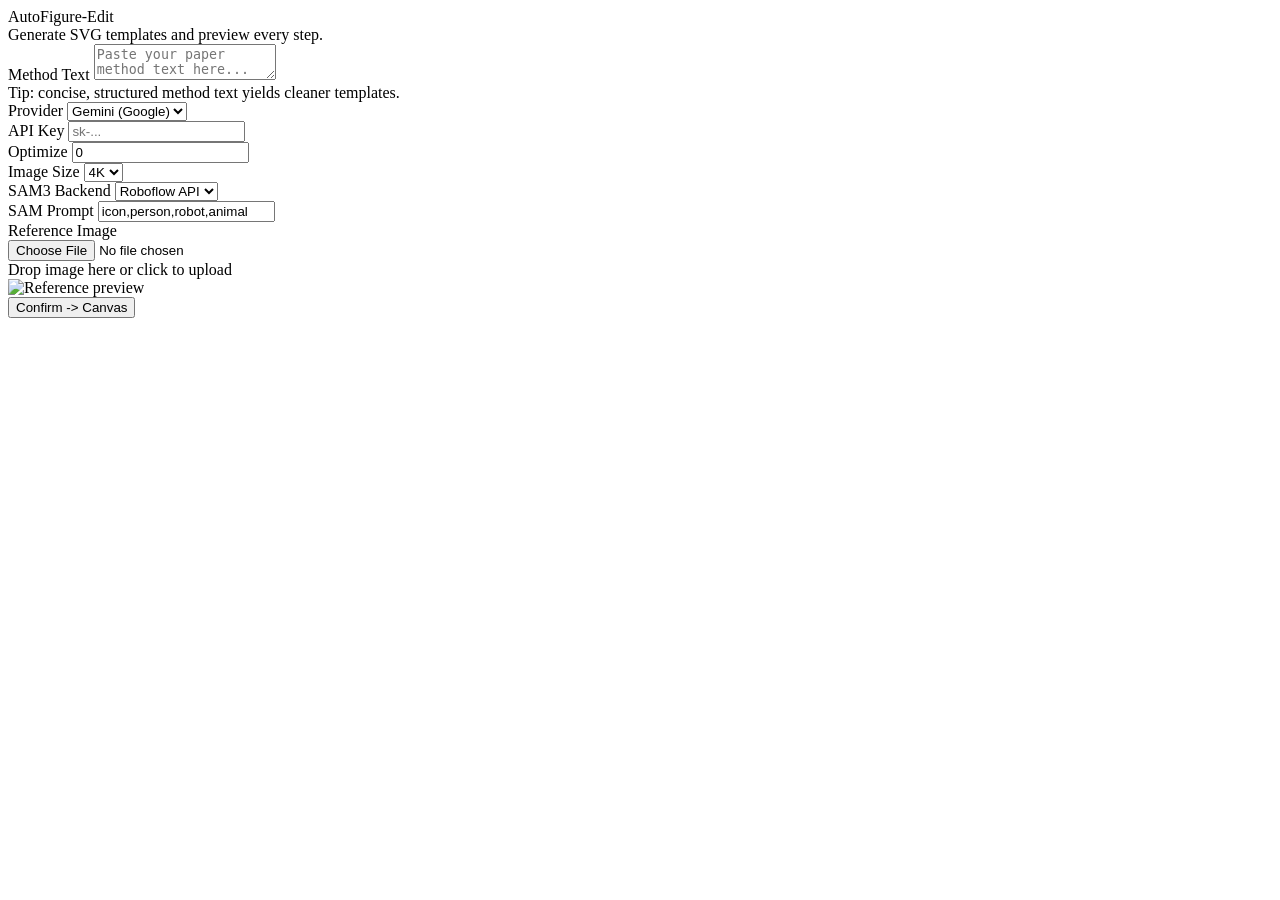
==== web/index.html @ 054fbfda "feat: add no-icon fallback and gemini image size controls" ====
<!doctype html>
<html lang="en">
  <head>
    <meta charset="utf-8" />
    <meta name="viewport" content="width=device-width, initial-scale=1" />
    <title>AutoFigure-Edit</title>
    <link rel="icon" href="/favicon.svg" type="image/svg+xml" />
    <link rel="stylesheet" href="/styles.css" />
  </head>
  <body data-page="input">
    <div class="page">
      <header class="topbar">
        <div>
          <div class="brand">AutoFigure-Edit</div>
          <div class="subtitle">Generate SVG templates and preview every step.</div>
        </div>
      </header>

      <main class="input-layout">
        <section class="card">
          <label class="field-label" for="methodText">Method Text</label>
          <textarea
            id="methodText"
            class="textarea"
            placeholder="Paste your paper method text here..."
          ></textarea>
          <div class="hint">Tip: concise, structured method text yields cleaner templates.</div>
        </section>

        <section class="card">
          <div class="field-group">
            <label class="field-label" for="provider">Provider</label>
            <select id="provider" class="input">
              <option value="bianxie">Bianxie</option>
              <option value="openrouter">OpenRouter</option>
              <option value="gemini" selected>Gemini (Google)</option>
            </select>
          </div>

          <div class="field-group">
            <label class="field-label" for="apiKey">API Key</label>
            <input id="apiKey" type="password" class="input" placeholder="sk-..." />
          </div>

          <div class="field-group">
            <label class="field-label" for="optimizeIterations">Optimize</label>
            <input id="optimizeIterations" class="input" type="number" min="0" value="0" />
          </div>

          <div class="field-group" id="imageSizeGroup">
            <label class="field-label" for="imageSize">Image Size</label>
            <select id="imageSize" class="input">
              <option value="1K">1K</option>
              <option value="2K">2K</option>
              <option value="4K" selected>4K</option>
            </select>
          </div>

          <div class="field-group">
            <label class="field-label" for="samBackend">SAM3 Backend</label>
            <select id="samBackend" class="input">
              <option value="roboflow" selected>Roboflow API</option>
              <option value="fal">fal.ai API</option>
              <option value="local">Local (SAM3)</option>
            </select>
          </div>

          <div class="field-group">
            <label class="field-label" for="samPrompt">SAM Prompt</label>
            <input
              id="samPrompt"
              type="text"
              class="input"
              value="icon,person,robot,animal"
              placeholder="icon,person,robot,animal"
            />
          </div>

          <div class="field-group" id="samApiKeyGroup" hidden>
            <label class="field-label" for="samApiKey">SAM3 API Key</label>
            <input
              id="samApiKey"
              type="password"
              class="input"
              placeholder="FAL/Roboflow API key"
            />
          </div>

          <div class="field-group">
            <label class="field-label" for="referenceFile">Reference Image</label>
            <div class="upload-zone" id="uploadZone">
              <input id="referenceFile" class="file-input" type="file" accept="image/*" />
              <div class="upload-text">Drop image here or click to upload</div>
            </div>
            <div class="upload-meta">
              <img id="referencePreview" class="upload-preview" alt="Reference preview" />
              <div id="referenceStatus" class="hint"></div>
            </div>
          </div>
        </section>

        <section class="actions">
          <button id="confirmBtn" class="primary">Confirm -> Canvas</button>
          <div id="errorMsg" class="error"></div>
        </section>
      </main>
    </div>

    <script src="/app.js"></script>
  </body>
</html>
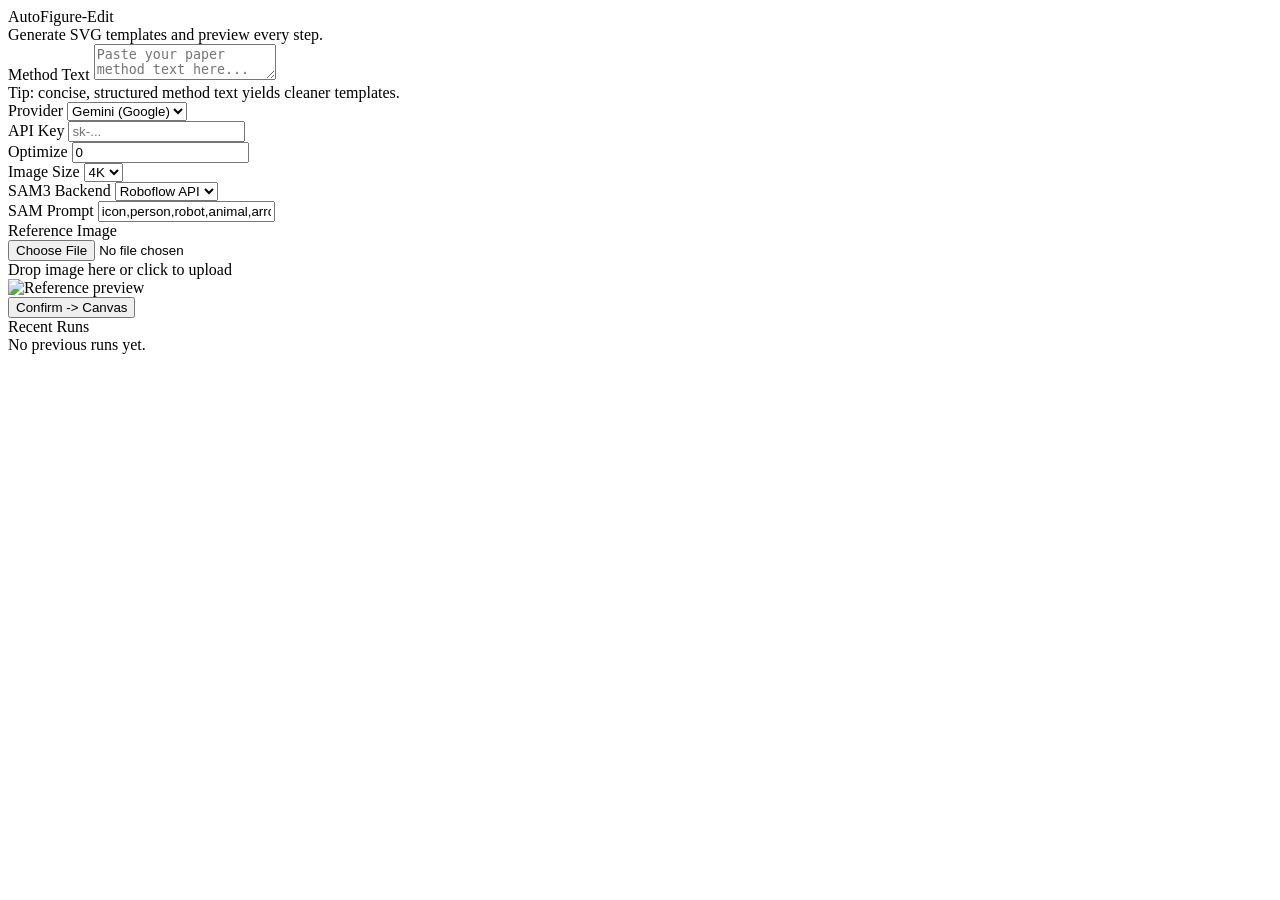
==== commit 47e2be70: "feat: session explorer, lightbox, auto-save, save-as zip, figure preview FAB - Session explorer on h" ====
--- a/web/index.html
+++ b/web/index.html
@@ -71,8 +71,8 @@
               id="samPrompt"
               type="text"
               class="input"
-              value="icon,person,robot,animal"
-              placeholder="icon,person,robot,animal"
+              value="icon,person,robot,animal,arrow,diagram,frame,connector"
+              placeholder="icon,person,robot,animal,arrow,diagram,frame,connector"
             />
           </div>
 
@@ -103,6 +103,16 @@
           <button id="confirmBtn" class="primary">Confirm -> Canvas</button>
           <div id="errorMsg" class="error"></div>
         </section>
+
+        <section class="sessions-section" id="sessionsSection">
+          <div class="sessions-header-row">
+            <span class="sessions-title">Recent Runs</span>
+            <span class="sessions-count" id="sessionsCount"></span>
+          </div>
+          <div class="sessions-rail" id="sessionsGrid">
+            <div class="sessions-empty" id="sessionsEmpty">No previous runs yet.</div>
+          </div>
+        </section>
       </main>
     </div>
 
